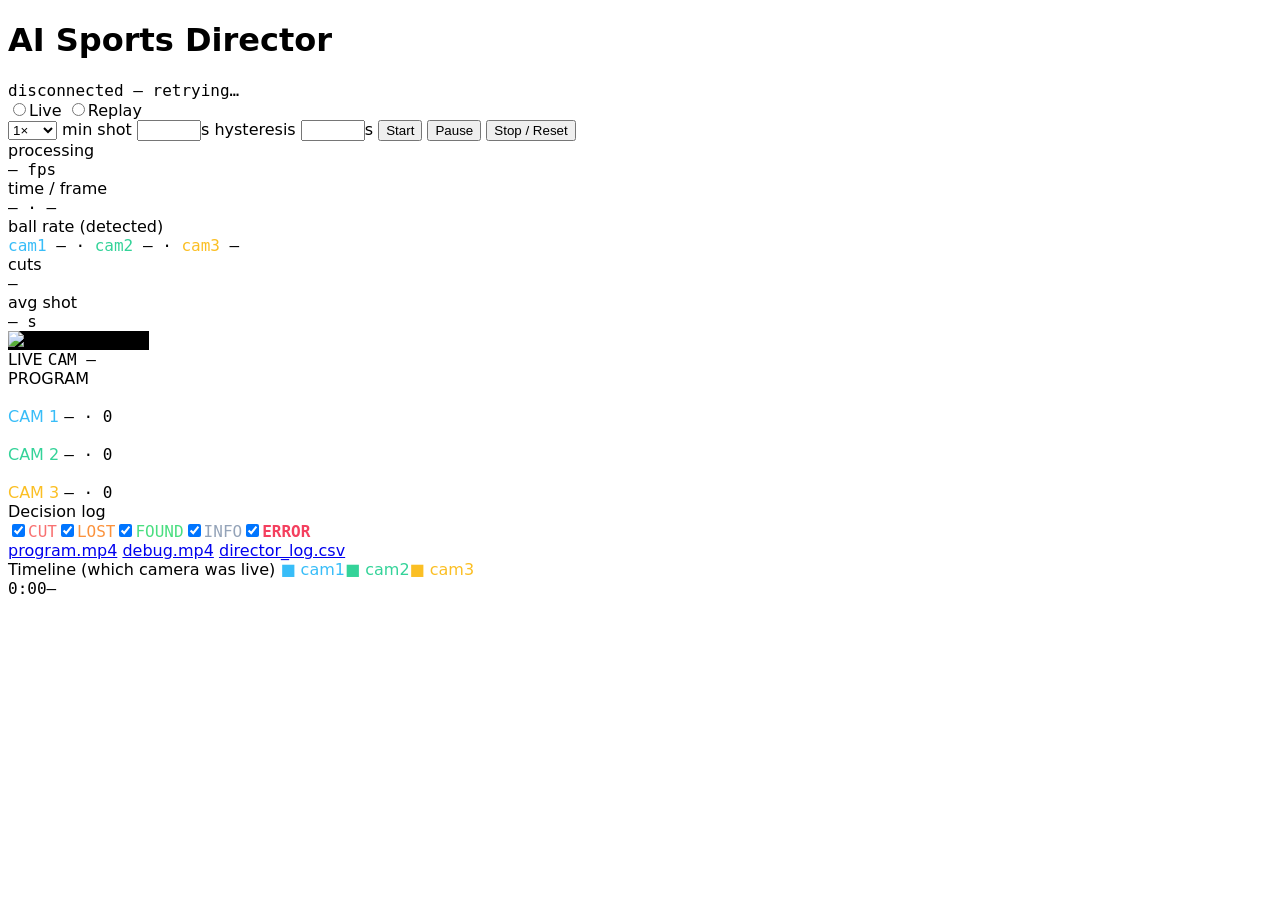
==== dashboard/static/index.html @ 363118a2 "Step 9: Dashboard Co-Authored-By: Claude Opus 5.5 <noreply@anthropic.com>" ====
<!doctype html>
<!--
  index.html — the AI Sports Director dashboard (one static page, no build step).
  - Video: 4 <img> tags pointing at MJPEG streams (/stream/program, /stream/cam1..3).
  - Data: one WebSocket (/ws) that sends per-frame "state" and "event" messages.
  - Controls: plain fetch() calls to POST /config, /start, /pause, /stop.
-->
<html lang="en">
<head>
  <meta charset="utf-8">
  <meta name="viewport" content="width=device-width, initial-scale=1">
  <title>AI Sports Director</title>
  <script src="https://cdn.tailwindcss.com/3.4.17"></script>
  <style>
    body { font-family: ui-sans-serif, system-ui, -apple-system, "Segoe UI", sans-serif; }
    .mono { font-family: ui-monospace, "SF Mono", Menlo, monospace; font-variant-numeric: tabular-nums; }
    .tile { transition: border-color .15s, box-shadow .15s; }
    .tile.live { border-color: #ef4444; box-shadow: 0 0 0 2px #ef4444; }
    .seg-1 { background: #38bdf8; } .seg-2 { background: #34d399; } .seg-3 { background: #fbbf24; }
    .txt-1 { color: #38bdf8; } .txt-2 { color: #34d399; } .txt-3 { color: #fbbf24; }
    .k-CUT { color: #f87171; } .k-BALL_LOST { color: #fb923c; } .k-BALL_FOUND { color: #4ade80; }
    .k-INFO { color: #94a3b8; } .k-ERROR { color: #f43f5e; font-weight: 600; }
    img.stream { background: #000; }
    button:disabled, input:disabled, select:disabled { opacity: .4; cursor: not-allowed; }
  </style>
</head>
<body class="bg-slate-950 text-slate-200 min-h-screen">
<div class="max-w-[1500px] mx-auto p-4 space-y-3">

  <!-- Header + controls -->
  <header class="flex flex-wrap items-center gap-3 justify-between">
    <div class="flex items-center gap-3">
      <h1 class="text-lg font-semibold tracking-tight">AI Sports Director</h1>
      <span id="status" class="mono text-xs px-2 py-0.5 rounded bg-slate-800 text-slate-300">connecting…</span>
    </div>
    <div class="flex flex-wrap items-center gap-2 text-sm">
      <div class="flex rounded-md overflow-hidden border border-slate-700">
        <label class="px-3 py-1.5 cursor-pointer has-[:checked]:bg-slate-700"><input type="radio" name="mode" value="live" class="sr-only">Live</label>
        <label id="replayLabel" class="px-3 py-1.5 cursor-pointer has-[:checked]:bg-slate-700" title="Needs a finished Live run first"><input type="radio" name="mode" value="replay" class="sr-only">Replay</label>
      </div>
      <select id="speed" class="bg-slate-900 border border-slate-700 rounded-md px-2 py-1.5" title="Replay speed">
        <option value="0.5">0.5×</option><option value="1" selected>1×</option><option value="2">2×</option>
      </select>
      <label class="flex items-center gap-1 text-slate-400">min shot
        <input id="minShot" type="number" step="0.5" min="0" max="30" class="w-16 bg-slate-900 border border-slate-700 rounded-md px-2 py-1 text-slate-200">s</label>
      <label class="flex items-center gap-1 text-slate-400">hysteresis
        <input id="hyst" type="number" step="0.1" min="0" max="30" class="w-16 bg-slate-900 border border-slate-700 rounded-md px-2 py-1 text-slate-200">s</label>
      <button id="btnStart" class="px-3 py-1.5 rounded-md bg-emerald-600 hover:bg-emerald-500 text-white font-medium">Start</button>
      <button id="btnPause" class="px-3 py-1.5 rounded-md bg-slate-700 hover:bg-slate-600">Pause</button>
      <button id="btnStop" class="px-3 py-1.5 rounded-md bg-slate-700 hover:bg-slate-600">Stop / Reset</button>
    </div>
  </header>

  <!-- Stats strip -->
  <section class="grid grid-cols-2 sm:grid-cols-3 lg:grid-cols-6 gap-2 text-sm">
    <div class="bg-slate-900 rounded-md px-3 py-2"><div class="text-slate-500 text-xs">processing</div><div class="mono"><span id="sFps">–</span> fps</div></div>
    <div class="bg-slate-900 rounded-md px-3 py-2"><div class="text-slate-500 text-xs">time / frame</div><div class="mono"><span id="sTime">–</span> · <span id="sFrame">–</span></div></div>
    <div class="bg-slate-900 rounded-md px-3 py-2 lg:col-span-2"><div class="text-slate-500 text-xs">ball rate (detected)</div>
      <div class="mono"><span class="txt-1">cam1</span> <span id="sBall1">–</span> · <span class="txt-2">cam2</span> <span id="sBall2">–</span> · <span class="txt-3">cam3</span> <span id="sBall3">–</span></div></div>
    <div class="bg-slate-900 rounded-md px-3 py-2"><div class="text-slate-500 text-xs">cuts</div><div class="mono" id="sCuts">–</div></div>
    <div class="bg-slate-900 rounded-md px-3 py-2"><div class="text-slate-500 text-xs">avg shot</div><div class="mono"><span id="sShot">–</span> s</div></div>
  </section>

  <main class="grid grid-cols-1 lg:grid-cols-12 gap-3">
    <!-- Left: program + cams -->
    <div class="lg:col-span-8 space-y-3">
      <div class="relative rounded-lg overflow-hidden border border-slate-800 aspect-video bg-black">
        <img id="program" class="stream w-full h-full object-contain" alt="Program output">
        <div class="absolute top-3 left-3 flex items-center gap-2">
          <span class="bg-red-600 text-white text-xs font-bold px-2 py-1 rounded flex items-center gap-1">
            <span class="w-2 h-2 rounded-full bg-white animate-pulse"></span>LIVE</span>
          <span id="programCam" class="bg-black/70 mono text-sm px-2 py-1 rounded">CAM –</span>
        </div>
        <div class="absolute top-3 right-3 text-xs text-slate-400 bg-black/60 px-2 py-1 rounded">PROGRAM</div>
      </div>

      <div class="grid grid-cols-3 gap-3">
        <!-- one tile per camera, filled by JS -->
        <template id="tileTpl">
          <div class="tile rounded-lg border-2 border-slate-800 overflow-hidden bg-slate-900">
            <img class="stream w-full h-72 object-contain" alt="">
            <div class="px-2 py-2 space-y-1">
              <div class="flex justify-between text-xs"><span class="cam-name font-semibold"></span>
                <span class="mono"><span class="ball text-slate-400">–</span> · <span class="score">0</span></span></div>
              <div class="h-2 bg-slate-800 rounded"><div class="bar h-2 rounded transition-all duration-100" style="width:0%"></div></div>
            </div>
          </div>
        </template>
        <div id="tiles" class="contents"></div>
      </div>
    </div>

    <!-- Right: decision log -->
    <aside class="lg:col-span-4 bg-slate-900 rounded-lg border border-slate-800 flex flex-col h-[640px]">
      <div class="px-3 py-2 border-b border-slate-800 flex items-center justify-between">
        <span class="text-sm font-semibold">Decision log</span>
        <div id="filters" class="flex gap-2 text-[11px] mono"></div>
      </div>
      <div id="log" class="flex-1 overflow-y-auto px-3 py-2 text-xs mono space-y-0.5"></div>
      <div id="downloads" class="hidden border-t border-slate-800 p-3 flex flex-wrap gap-2 text-sm">
        <a href="/files/program.mp4" class="px-3 py-1.5 rounded-md bg-sky-700 hover:bg-sky-600">program.mp4</a>
        <a href="/files/debug.mp4" class="px-3 py-1.5 rounded-md bg-sky-700 hover:bg-sky-600">debug.mp4</a>
        <a href="/files/director_log.csv" class="px-3 py-1.5 rounded-md bg-sky-700 hover:bg-sky-600">director_log.csv</a>
      </div>
    </aside>
  </main>

  <!-- Timeline -->
  <section class="bg-slate-900 rounded-lg border border-slate-800 p-3">
    <div class="flex justify-between text-xs text-slate-500 mb-2">
      <span>Timeline (which camera was live)</span>
      <span class="space-x-3"><span class="txt-1">■ cam1</span><span class="txt-2">■ cam2</span><span class="txt-3">■ cam3</span></span>
    </div>
    <div id="timeline" class="relative h-8 bg-slate-800 rounded overflow-hidden">
      <div id="playhead" class="absolute top-0 bottom-0 w-0.5 bg-white" style="left:0%"></div>
    </div>
    <div class="flex justify-between text-[11px] mono text-slate-500 mt-1"><span>0:00</span><span id="tlEnd">–</span></div>
  </section>
</div>

<script>
// ---------- small helpers ----------
const $ = (id) => document.getElementById(id);
const KINDS = ["CUT", "BALL_LOST", "BALL_FOUND", "INFO", "ERROR"];
const MAX_SCORE = 140;                  // 100 ball + 30 center + 10 players
const fmt = (s) => `${Math.floor(s / 60)}:${(s % 60).toFixed(2).padStart(5, "0")}`;
const post = (url, body) => fetch(url, { method: "POST", headers: { "Content-Type": "application/json" },
  body: JSON.stringify(body || {}) }).then(async (r) => { if (!r.ok) throw new Error((await r.json()).detail); return r.json(); });

// ---------- build the 3 camera tiles ----------
const tiles = [1, 2, 3].map((n) => {
  const node = $("tileTpl").content.firstElementChild.cloneNode(true);
  node.querySelector(".cam-name").textContent = `CAM ${n}`;
  node.querySelector(".cam-name").classList.add(`txt-${n}`);
  node.querySelector(".bar").classList.add(`seg-${n}`);
  $("tiles").appendChild(node);
  return node;
});

// ---------- log filters ----------
const visible = Object.fromEntries(KINDS.map((k) => [k, true]));
for (const k of KINDS) {
  const label = document.createElement("label");
  label.className = `k-${k} cursor-pointer flex items-center gap-1`;
  label.innerHTML = `<input type="checkbox" checked class="accent-slate-500">${k.replace("BALL_", "")}`;
  label.querySelector("input").onchange = (e) => {
    visible[k] = e.target.checked;
    document.querySelectorAll(`#log .row-${k}`).forEach((r) => r.classList.toggle("hidden", !visible[k]));
  };
  $("filters").appendChild(label);
}

function addLog(kind, text, t) {
  const log = $("log");
  const atBottom = log.scrollHeight - log.scrollTop - log.clientHeight < 40;
  const row = document.createElement("div");
  row.className = `row-${kind} k-${kind}` + (visible[kind] ? "" : " hidden");
  row.textContent = `${t != null ? fmt(t).padStart(8) : "        "}  ${kind.padEnd(10)} ${text}`;
  log.appendChild(row);
  if (atBottom) log.scrollTop = log.scrollHeight;   // auto-scroll unless you scrolled up to read
}

// ---------- timeline ----------
let total = 0, segments = [], lastFrame = 0;
function drawTimeline() {
  const tl = $("timeline");
  tl.querySelectorAll(".seg").forEach((s) => s.remove());
  if (!total) return;
  segments.forEach((seg, i) => {
    const end = i + 1 < segments.length ? segments[i + 1].start : lastFrame + 1;
    const el = document.createElement("div");
    el.className = `seg seg-${seg.cam} absolute top-0 bottom-0`;
    el.style.left = `${(seg.start / total) * 100}%`;
    el.style.width = `${(Math.max(0, end - seg.start) / total) * 100}%`;
    tl.insertBefore(el, $("playhead"));
  });
  $("playhead").style.left = `${(lastFrame / total) * 100}%`;
}

// ---------- applying server messages ----------
let fps = 30;
function setStatus(cfg) {
  if (cfg.status) $("status").textContent = cfg.status + (cfg.mode ? ` · ${cfg.mode}` : "");
  if ("replay_available" in cfg) {
    const radio = document.querySelector('input[value="replay"]');
    radio.disabled = !cfg.replay_available;
    $("replayLabel").classList.toggle("opacity-40", !cfg.replay_available);
    if (!cfg.replay_available) document.querySelector('input[value="live"]').checked = true;
  }
  $("downloads").classList.toggle("hidden", !cfg.files_ready);
  const running = cfg.status === "running" || cfg.status === "loading";
  $("btnStart").textContent = cfg.status === "paused" ? "Resume" : "Start";
  $("btnStart").disabled = running;
  $("btnPause").disabled = cfg.status !== "running";
  for (const id of ["minShot", "hyst"]) $(id).disabled = running || cfg.status === "paused";
  document.querySelectorAll('input[name="mode"]').forEach((r) => (r.parentElement.style.pointerEvents = running ? "none" : ""));
}

function applyState(s) {
  $("sFps").textContent = s.processing_fps?.toFixed(1) ?? "–";
  $("sCuts").textContent = s.cuts;
  $("sShot").textContent = s.avg_shot?.toFixed(2);
  s.ball_rate?.forEach((r, i) => ($(`sBall${i + 1}`).textContent = `${Math.round(r * 100)}%`));
  if (s.frame == null) return;
  $("sTime").textContent = fmt(s.time);
  $("sFrame").textContent = `#${s.frame}`;
  $("programCam").textContent = `CAM ${s.chosen}`;
  tiles.forEach((tile, i) => {
    tile.classList.toggle("live", s.chosen === i + 1);
    tile.querySelector(".score").textContent = s.scores[i].toFixed(0);
    tile.querySelector(".bar").style.width = `${Math.min(100, (s.scores[i] / MAX_SCORE) * 100)}%`;
    const ball = tile.querySelector(".ball");
    ball.textContent = s.ball[i];
    ball.className = "ball " + ({ detected: "text-green-400", predicted: "text-orange-400" }[s.ball[i]] || "text-slate-500");
  });
  lastFrame = s.frame;
  drawTimeline();
}

function handle(msg) {
  switch (msg.type) {
    case "hello":
      $("minShot").value = msg.min_shot_seconds; $("hyst").value = msg.hysteresis_seconds;
      $("speed").value = String(msg.speed);
      document.querySelector(`input[value="${msg.mode}"]`).checked = true;
      setStatus(msg); break;
    case "start":
      $("log").innerHTML = ""; total = msg.total_frames; fps = msg.fps; lastFrame = 0;
      segments = [{ start: 0, cam: msg.start_cam }];
      $("tlEnd").textContent = fmt(total / fps);
      setStatus({ status: "running", mode: msg.mode, files_ready: false }); drawTimeline(); break;
    case "event":
      addLog(msg.kind, msg.message, msg.time);
      if (msg.kind === "CUT") { segments.push({ start: msg.frame, cam: msg.to }); drawTimeline(); }
      if (msg.kind === "ERROR") setStatus({ status: "error" });
      break;
    case "state": applyState(msg); break;
    case "finished": applyState(msg); setStatus(msg); break;
    case "status": setStatus(msg); break;
    case "reset":
      segments = []; total = 0; lastFrame = 0; drawTimeline();
      tiles.forEach((t) => t.classList.remove("live"));
      refreshConfig(); break;
  }
}

// ---------- WebSocket (reconnects automatically) ----------
function connect() {
  const ws = new WebSocket(`ws://${location.host}/ws`);
  ws.onmessage = (e) => handle(JSON.parse(e.data));
  ws.onclose = () => { $("status").textContent = "disconnected – retrying…"; setTimeout(connect, 1500); };
}

async function refreshConfig() { setStatus(await (await fetch("/config")).json()); }

// ---------- controls ----------
const mode = () => document.querySelector('input[name="mode"]:checked')?.value || "live";
$("btnStart").onclick = async () => {
  try {
    await post("/config", { min_shot_seconds: +$("minShot").value, hysteresis_seconds: +$("hyst").value });
    setStatus(await post("/start", { mode: mode(), speed: +$("speed").value }));
  } catch (e) { addLog("ERROR", e.message); }
};
$("btnPause").onclick = async () => setStatus(await post("/pause"));
$("btnStop").onclick = async () => setStatus(await post("/stop"));
$("speed").onchange = () => post("/config", { speed: +$("speed").value });

// Start the streams + data.
$("program").src = "/stream/program";
tiles.forEach((t, i) => (t.querySelector("img").src = `/stream/cam${i + 1}`));
connect();
</script>
</body>
</html>
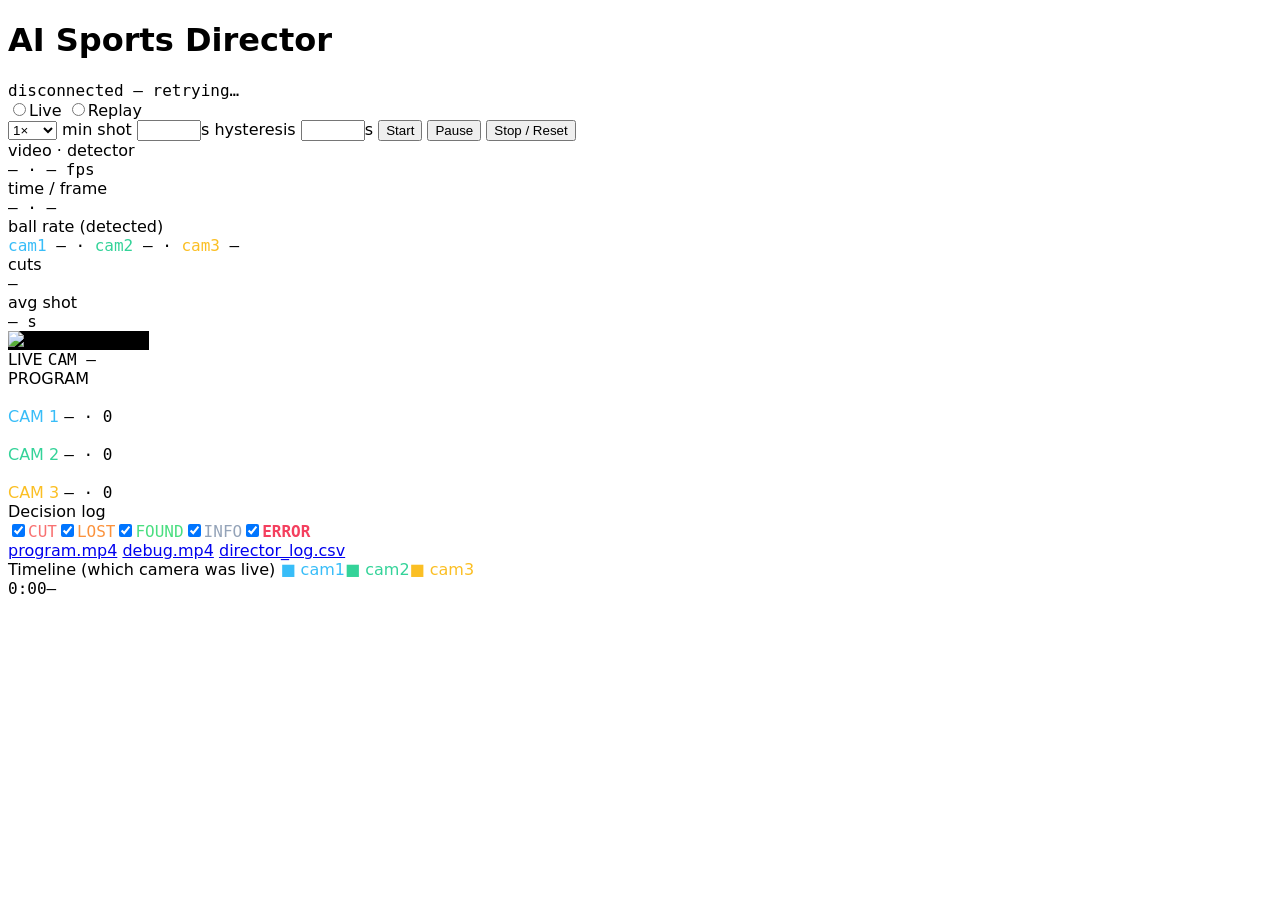
==== commit a2a87779: "Live mode settings: parallel cams, frame skipping, real-time detector process, configurable ONNX pro" ====
--- a/dashboard/static/index.html
+++ b/dashboard/static/index.html
@@ -53,7 +53,7 @@
 
   <!-- Stats strip -->
   <section class="grid grid-cols-2 sm:grid-cols-3 lg:grid-cols-6 gap-2 text-sm">
-    <div class="bg-slate-900 rounded-md px-3 py-2"><div class="text-slate-500 text-xs">processing</div><div class="mono"><span id="sFps">–</span> fps</div></div>
+    <div class="bg-slate-900 rounded-md px-3 py-2"><div class="text-slate-500 text-xs">video · detector</div><div class="mono"><span id="sFps">–</span> · <span id="sDet">–</span> fps</div></div>
     <div class="bg-slate-900 rounded-md px-3 py-2"><div class="text-slate-500 text-xs">time / frame</div><div class="mono"><span id="sTime">–</span> · <span id="sFrame">–</span></div></div>
     <div class="bg-slate-900 rounded-md px-3 py-2 lg:col-span-2"><div class="text-slate-500 text-xs">ball rate (detected)</div>
       <div class="mono"><span class="txt-1">cam1</span> <span id="sBall1">–</span> · <span class="txt-2">cam2</span> <span id="sBall2">–</span> · <span class="txt-3">cam3</span> <span id="sBall3">–</span></div></div>
@@ -198,6 +198,7 @@
 
 function applyState(s) {
   $("sFps").textContent = s.processing_fps?.toFixed(1) ?? "–";
+  $("sDet").textContent = s.detection_fps ? s.detection_fps.toFixed(1) : "–";   // 0 in Replay: no detector runs
   $("sCuts").textContent = s.cuts;
   $("sShot").textContent = s.avg_shot?.toFixed(2);
   s.ball_rate?.forEach((r, i) => ($(`sBall${i + 1}`).textContent = `${Math.round(r * 100)}%`));
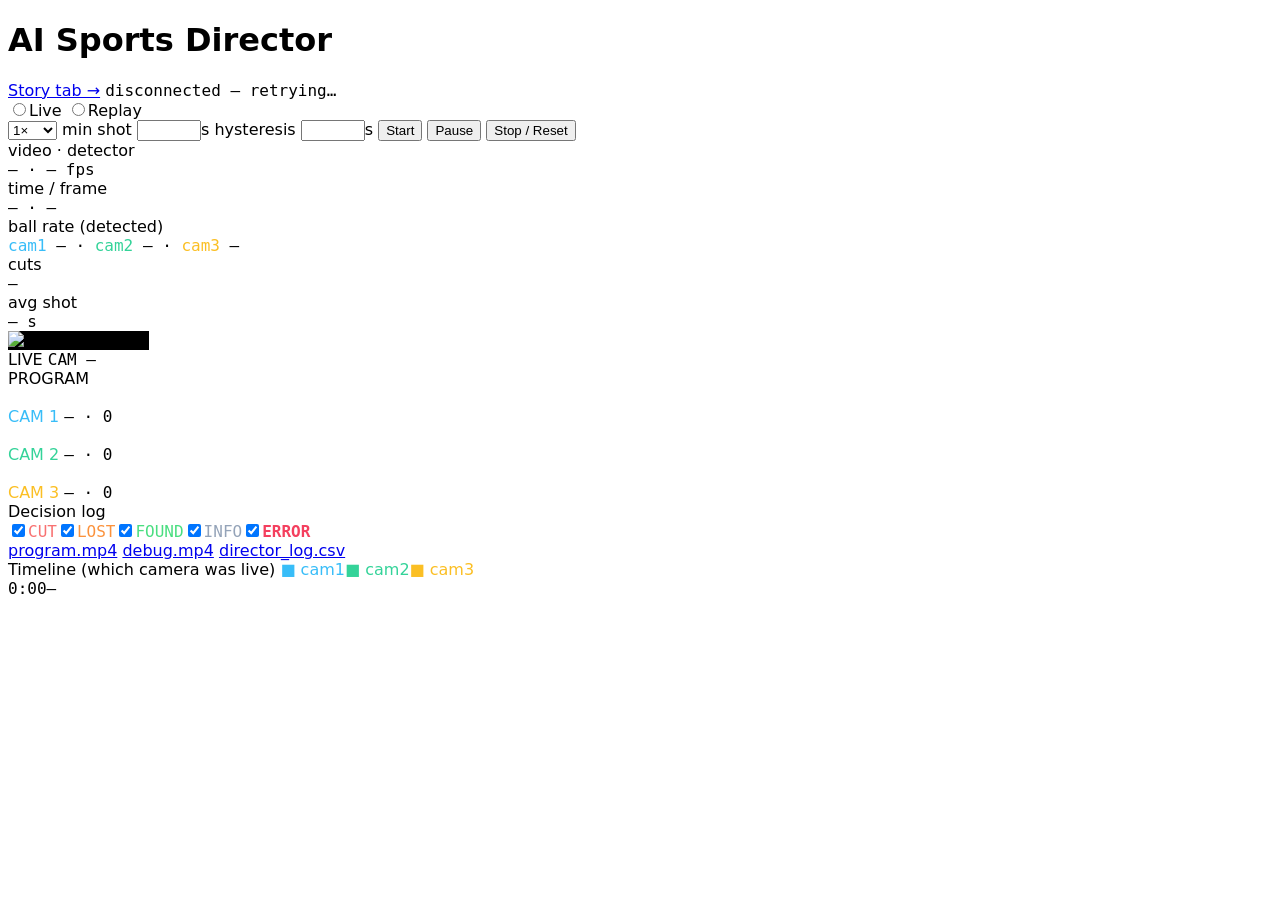
==== commit bab82f77: "MVP2 step 1: clip intake + live player Co-Authored-By: Claude Opus 5.5 <noreply@anthropic.com>" ====
--- a/dashboard/static/index.html
+++ b/dashboard/static/index.html
@@ -31,6 +31,7 @@
   <header class="flex flex-wrap items-center gap-3 justify-between">
     <div class="flex items-center gap-3">
       <h1 class="text-lg font-semibold tracking-tight">AI Sports Director</h1>
+      <a href="/story" class="text-xs text-slate-400 hover:text-white border border-slate-700 rounded px-2 py-0.5">Story tab →</a>
       <span id="status" class="mono text-xs px-2 py-0.5 rounded bg-slate-800 text-slate-300">connecting…</span>
     </div>
     <div class="flex flex-wrap items-center gap-2 text-sm">
